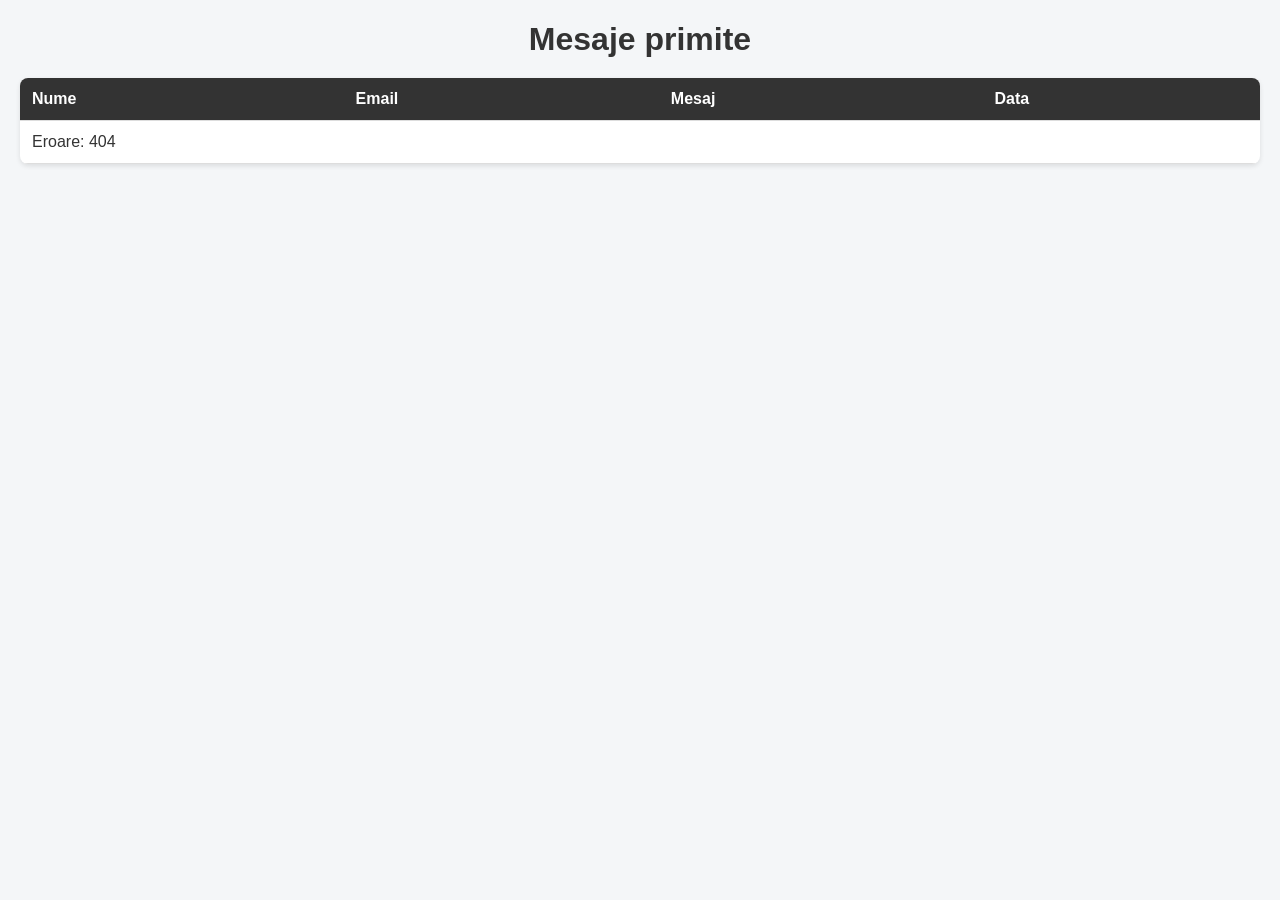
==== public/admin.html @ e099a47c "Add old frontend in public" ====
<!DOCTYPE html>
<html lang="ro">
<head>
  <meta charset="UTF-8">
  <meta name="viewport" content="width=device-width, initial-scale=1.0">
  <title>Admin - Mesaje primite</title>
  <style>
    body {
      font-family: Arial, sans-serif;
      margin: 20px;
      background: #f4f6f8;
      color: #333;
    }
    h1 {
      text-align: center;
      margin-bottom: 20px;
    }
    table {
      width: 100%;
      border-collapse: collapse;
      background: #fff;
      border-radius: 8px;
      overflow: hidden;
      box-shadow: 0 2px 5px rgba(0,0,0,0.1);
    }
    th, td {
      padding: 12px;
      border-bottom: 1px solid #ddd;
      text-align: left;
    }
    th {
      background: #333;
      color: white;
    }
    tr:hover {
      background: #f1f1f1;
    }
    .message {
      white-space: pre-wrap;
      max-width: 400px;
    }
    .date {
      font-size: 0.9rem;
      color: #666;
    }
  </style>
</head>
<body>
  <h1>Mesaje primite</h1>
  <table>
    <thead>
      <tr>
        <th>Nume</th>
        <th>Email</th>
        <th>Mesaj</th>
        <th>Data</th>
      </tr>
    </thead>
    <tbody id="messagesBody">
      <tr><td colspan="4">Încărcare...</td></tr>
    </tbody>
  </table>

  <script>
    async function loadMessages() {
      const tbody = document.getElementById('messagesBody');
      tbody.innerHTML = '<tr><td colspan="4">Se încarcă...</td></tr>';
      try {
        const res = await fetch('/api/messages');
        if (!res.ok) {
          tbody.innerHTML = `<tr><td colspan="4">Eroare: ${res.status}</td></tr>`;
          return;
        }
        const data = await res.json();
        if (!data.length) {
          tbody.innerHTML = '<tr><td colspan="4">Niciun mesaj salvat.</td></tr>';
          return;
        }
        tbody.innerHTML = '';
        data.forEach(msg => {
          const tr = document.createElement('tr');
          tr.innerHTML = `
            <td>${msg.name}</td>
            <td>${msg.email}</td>
            <td class="message">${msg.message}</td>
            <td class="date">${new Date(msg.receivedAt).toLocaleString()}</td>
          `;
          tbody.appendChild(tr);
        });
      } catch (err) {
        tbody.innerHTML = `<tr><td colspan="4">Eroare rețea: ${err.message}</td></tr>`;
      }
    }
    loadMessages();
  </script>
</body>
</html>
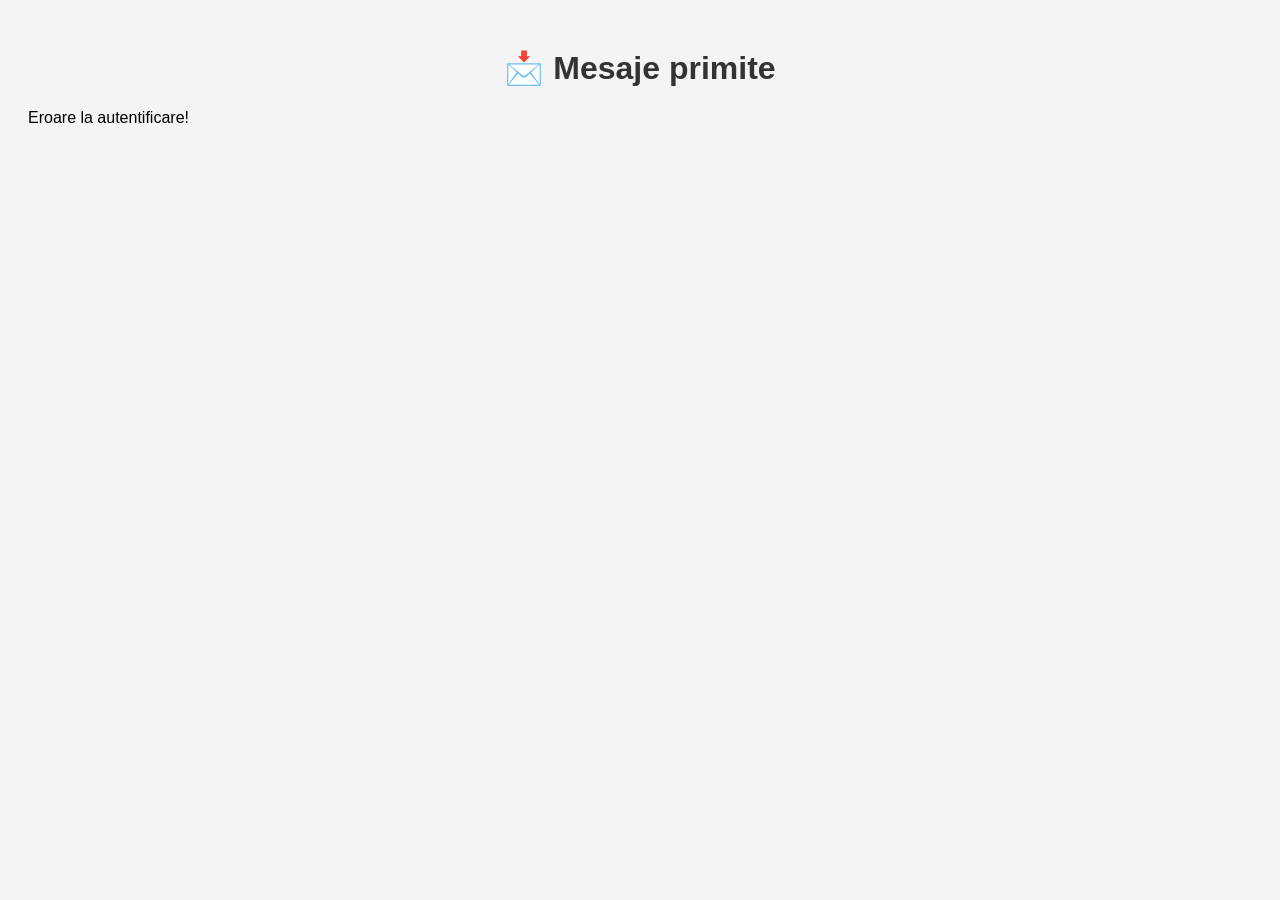
==== commit e6946b83: "Add admin page to view messages" ====
--- a/public/admin.html
+++ b/public/admin.html
@@ -1,5 +1,5 @@
 <!DOCTYPE html>
-<html lang="ro">
+<html lang="en">
 <head>
   <meta charset="UTF-8">
   <meta name="viewport" content="width=device-width, initial-scale=1.0">
@@ -7,90 +7,71 @@
   <style>
     body {
       font-family: Arial, sans-serif;
-      margin: 20px;
-      background: #f4f6f8;
-      color: #333;
+      background: #f4f4f4;
+      padding: 20px;
     }
     h1 {
       text-align: center;
-      margin-bottom: 20px;
+      color: #333;
     }
-    table {
-      width: 100%;
-      border-collapse: collapse;
-      background: #fff;
+    .message {
+      background: white;
+      padding: 15px;
+      margin: 10px 0;
       border-radius: 8px;
-      overflow: hidden;
       box-shadow: 0 2px 5px rgba(0,0,0,0.1);
     }
-    th, td {
-      padding: 12px;
-      border-bottom: 1px solid #ddd;
-      text-align: left;
-    }
-    th {
-      background: #333;
-      color: white;
-    }
-    tr:hover {
-      background: #f1f1f1;
-    }
-    .message {
-      white-space: pre-wrap;
-      max-width: 400px;
-    }
-    .date {
-      font-size: 0.9rem;
-      color: #666;
+    .message strong {
+      color: #007acc;
     }
   </style>
 </head>
 <body>
-  <h1>Mesaje primite</h1>
-  <table>
-    <thead>
-      <tr>
-        <th>Nume</th>
-        <th>Email</th>
-        <th>Mesaj</th>
-        <th>Data</th>
-      </tr>
-    </thead>
-    <tbody id="messagesBody">
-      <tr><td colspan="4">Încărcare...</td></tr>
-    </tbody>
-  </table>
+  <h1>📩 Mesaje primite</h1>
+  <div id="messages">Se încarcă...</div>
 
   <script>
     async function loadMessages() {
-      const tbody = document.getElementById('messagesBody');
-      tbody.innerHTML = '<tr><td colspan="4">Se încarcă...</td></tr>';
       try {
-        const res = await fetch('/api/messages');
-        if (!res.ok) {
-          tbody.innerHTML = `<tr><td colspan="4">Eroare: ${res.status}</td></tr>`;
+        // Preia mesajele de la backend
+        const response = await fetch("/api/messages", {
+          headers: {
+            // Browserul va cere user+pass când accesezi API-ul
+            "Authorization": "Basic " + btoa(prompt("User:") + ":" + prompt("Parola:"))
+          }
+        });
+
+        if (!response.ok) {
+          document.getElementById("messages").innerText = "Eroare la autentificare!";
           return;
         }
-        const data = await res.json();
-        if (!data.length) {
-          tbody.innerHTML = '<tr><td colspan="4">Niciun mesaj salvat.</td></tr>';
+
+        const messages = await response.json();
+        const container = document.getElementById("messages");
+
+        if (messages.length === 0) {
+          container.innerHTML = "<p>Niciun mesaj încă.</p>";
           return;
         }
-        tbody.innerHTML = '';
-        data.forEach(msg => {
-          const tr = document.createElement('tr');
-          tr.innerHTML = `
-            <td>${msg.name}</td>
-            <td>${msg.email}</td>
-            <td class="message">${msg.message}</td>
-            <td class="date">${new Date(msg.receivedAt).toLocaleString()}</td>
+
+        container.innerHTML = "";
+        messages.forEach(msg => {
+          const div = document.createElement("div");
+          div.className = "message";
+          div.innerHTML = `
+            <p><strong>Nume:</strong> ${msg.name}</p>
+            <p><strong>Email:</strong> ${msg.email}</p>
+            <p><strong>Mesaj:</strong> ${msg.message}</p>
+            <p><em>Trimis la: ${msg.date}</em></p>
           `;
-          tbody.appendChild(tr);
+          container.appendChild(div);
         });
       } catch (err) {
-        tbody.innerHTML = `<tr><td colspan="4">Eroare rețea: ${err.message}</td></tr>`;
+        console.error(err);
+        document.getElementById("messages").innerText = "Eroare la încărcare.";
       }
     }
+
     loadMessages();
   </script>
 </body>
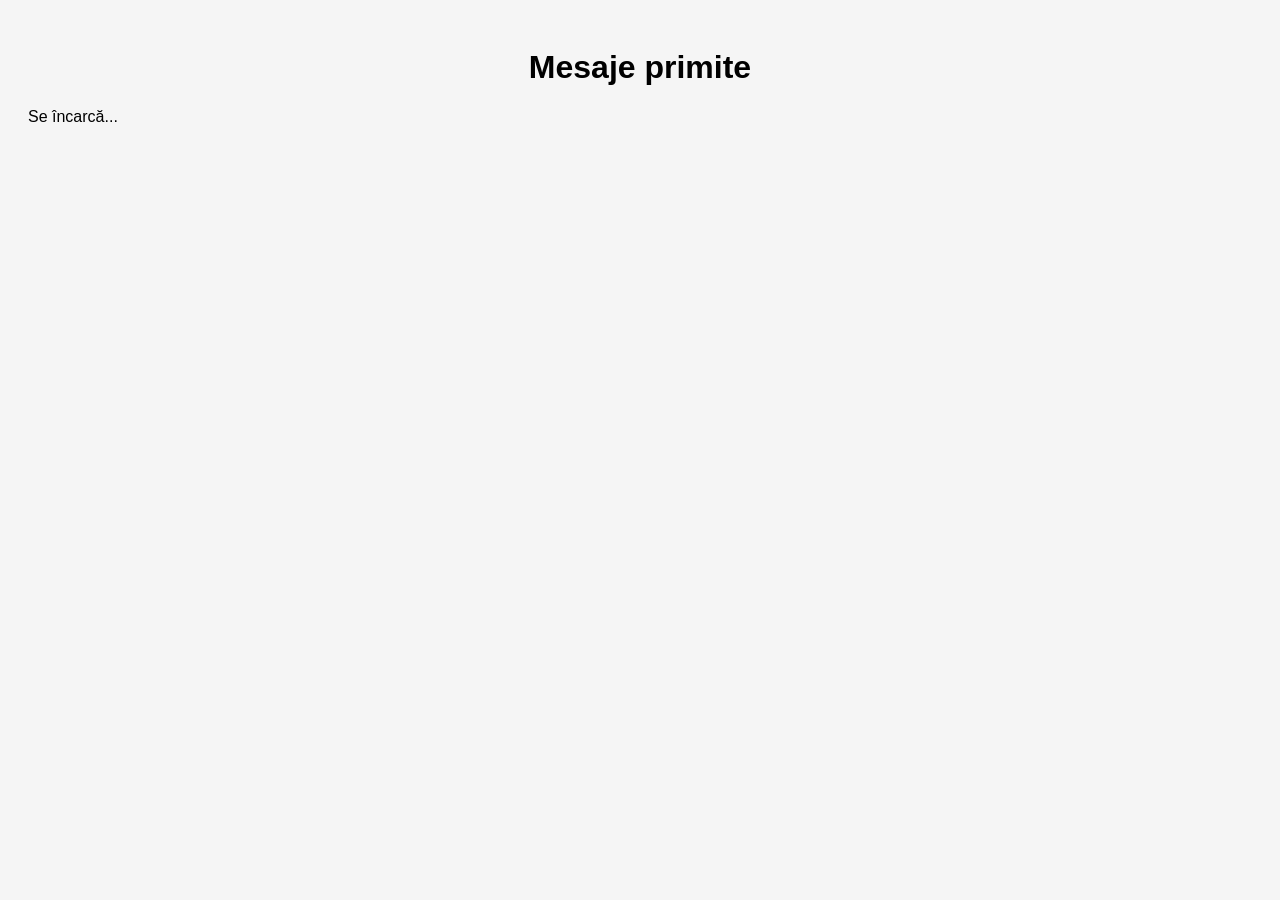
==== commit 7c599454: "Add admin page with external JS" ====
--- a/public/admin.html
+++ b/public/admin.html
@@ -3,76 +3,43 @@
 <head>
   <meta charset="UTF-8">
   <meta name="viewport" content="width=device-width, initial-scale=1.0">
-  <title>Admin - Mesaje primite</title>
+  <title>Admin - Messages</title>
   <style>
     body {
       font-family: Arial, sans-serif;
-      background: #f4f4f4;
       padding: 20px;
+      background: #f5f5f5;
     }
     h1 {
       text-align: center;
-      color: #333;
     }
-    .message {
-      background: white;
-      padding: 15px;
-      margin: 10px 0;
-      border-radius: 8px;
-      box-shadow: 0 2px 5px rgba(0,0,0,0.1);
+    #messages {
+      margin-top: 20px;
     }
-    .message strong {
-      color: #007acc;
+    table {
+      width: 100%;
+      border-collapse: collapse;
+      background: #fff;
+    }
+    th, td {
+      border: 1px solid #ddd;
+      padding: 10px;
+      text-align: left;
+    }
+    th {
+      background: #333;
+      color: #fff;
+    }
+    tr:nth-child(even) {
+      background: #f2f2f2;
     }
   </style>
 </head>
 <body>
-  <h1>📩 Mesaje primite</h1>
+  <h1>Mesaje primite</h1>
   <div id="messages">Se încarcă...</div>
 
-  <script>
-    async function loadMessages() {
-      try {
-        // Preia mesajele de la backend
-        const response = await fetch("/api/messages", {
-          headers: {
-            // Browserul va cere user+pass când accesezi API-ul
-            "Authorization": "Basic " + btoa(prompt("User:") + ":" + prompt("Parola:"))
-          }
-        });
-
-        if (!response.ok) {
-          document.getElementById("messages").innerText = "Eroare la autentificare!";
-          return;
-        }
-
-        const messages = await response.json();
-        const container = document.getElementById("messages");
-
-        if (messages.length === 0) {
-          container.innerHTML = "<p>Niciun mesaj încă.</p>";
-          return;
-        }
-
-        container.innerHTML = "";
-        messages.forEach(msg => {
-          const div = document.createElement("div");
-          div.className = "message";
-          div.innerHTML = `
-            <p><strong>Nume:</strong> ${msg.name}</p>
-            <p><strong>Email:</strong> ${msg.email}</p>
-            <p><strong>Mesaj:</strong> ${msg.message}</p>
-            <p><em>Trimis la: ${msg.date}</em></p>
-          `;
-          container.appendChild(div);
-        });
-      } catch (err) {
-        console.error(err);
-        document.getElementById("messages").innerText = "Eroare la încărcare.";
-      }
-    }
-
-    loadMessages();
-  </script>
+  <!-- Link către script extern -->
+  <script src="/admin.js"></script>
 </body>
 </html>
